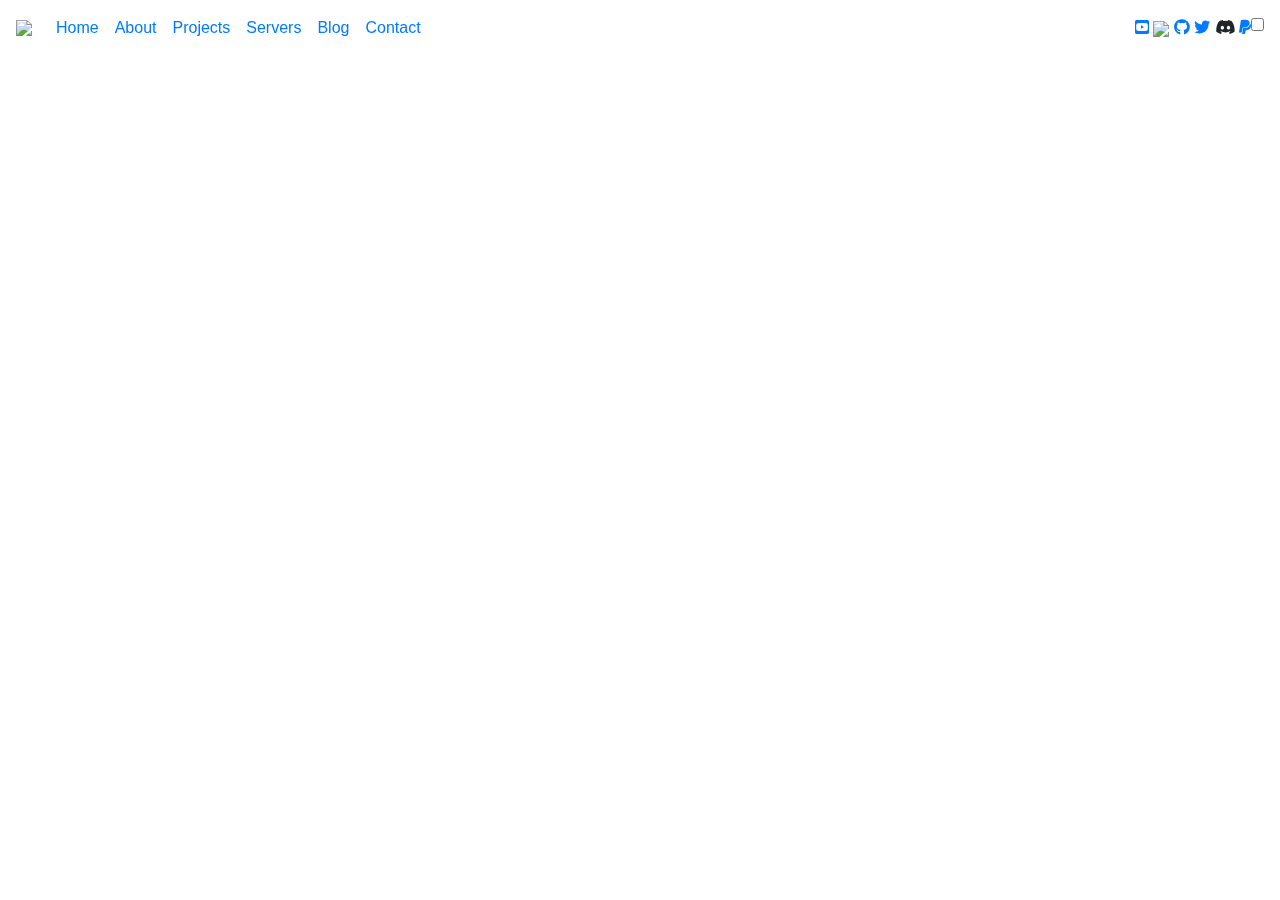
==== digiweb/templates/index.html @ 7f2bff89 "Added templating" ====
<html>
    <head>
        <meta charset="UTF-8">
        <meta name="viewport" content="width=device-width, initial-scale=1.0">
        <meta http-equiv="X-UA-Compatible" content="ie=edge">
        <title>DigiDuncan | Content Creator</title>

        <!-- Local styles -->
        <link rel="stylesheet" href="static/css/index_styles.css">

        <!-- Font Awesome - https://github.com/FortAwesome/Font-Awesome/tree/5.8.2 -->
        <script src="https://kit.fontawesome.com/3976b8e6c9.js" crossorigin="anonymous"></script>
        <link rel="stylesheet" href="https://use.fontawesome.com/releases/v5.8.2/css/all.css">

        <!-- Material Design for Bootstrap - https://github.com/mdbootstrap/bootstrap-material-design/tree/4.8.10 -->
        <link href="https://cdnjs.cloudflare.com/ajax/libs/mdbootstrap/4.8.10/css/mdb.min.css" rel="stylesheet">

        <!-- OverlayScrollbars - https://github.com/KingSora/OverlayScrollbars/tree/v1.9.1 -->
        <link rel="stylesheet" href="https://cdnjs.cloudflare.com/ajax/libs/overlayscrollbars/1.9.1/css/OverlayScrollbars.min.css" integrity="sha256-CoItLcnW1HE8FINmwgvvoJ8hfjaGLefJgKKUfMRbn1I=" crossorigin="anonymous" />

        <!-- Animate on scroll - https://github.com/michalsnik/aos -->
        <link rel="stylesheet" href="https://unpkg.com/aos@next/dist/aos.css" />

        <!-- Local fonts -->
        <link rel="stylesheet" href="static/fonts/stylesheet.css" />

        <!-- Hamburgers - https://jonsuh.com/hamburgers -->
        <link rel="stylesheet" href="https://raw.githack.com/jonsuh/hamburgers/master/dist/hamburgers.min.css">

        <!-- Tippy.js - https://github.com/atomiks/tippyjs/tree/v3.0.6 -->
        <link rel="stylesheet" href="https://unpkg.com/tippy.js@3.0.6/dist/tippy.css">
        <script src="https://unpkg.com/tippy.js@3.0.6/dist/tippy.all.min.js"></script>

        <!-- NOTY - https://github.com/needim/noty/tree/v3.1.4 -->
        <link rel="stylesheet" href="https://cdnjs.cloudflare.com/ajax/libs/noty/3.1.4/noty.css" integrity="sha256-p+PhKJEDqN9f5n04H+wNtGonV2pTXGmB4Zr7PZ3lJ/w=" crossorigin="anonymous" />

        <!-- Bootstrap - https://github.com/twbs/bootstrap/tree/v4.3.1 -->
        <link rel="stylesheet" href="https://stackpath.bootstrapcdn.com/bootstrap/4.3.1/css/bootstrap.min.css" integrity="sha384-ggOyR0iXCbMQv3Xipma34MD+dH/1fQ784/j6cY/iJTQUOhcWr7x9JvoRxT2MZw1T" crossorigin="anonymous">
    </head>
    <body>
        <nav class="navbar fixed-top navbar-expand-lg">
            <a class="navbar-brand" href="#">
                <img src="static/images/logos/logo_dd.svg">
            </a>
            <button class="navbar-toggler hamburger hamburger--slider" type="button" data-toggle="collapse" data-target="#ddNavbarToggle" aria-controls="#ddNavbarToggle" aria-expanded="false">
                <span class="hamburger-box">
                    <span class="hamburger-inner"></span>
                </span>
            </button>
            <div class="collapse navbar-collapse" id="ddNavbarToggle">
                <ul class="navbar-nav mr-auto">
                    <li class="nav-item">
                        <a class="nav-link waves-effect waves-dark" href="#">Home</a>
                    </li>
                    <li class="nav-item">
                        <a class="nav-link waves-effect waves-dark" href="#">About</a>
                    </li>
                    <li class="nav-item">
                        <a class="nav-link waves-effect waves-dark" href="#">Projects</a>
                    </li>
                    <li class="nav-item">
                        <a class="nav-link waves-effect waves-dark" href="#">Servers</a>
                    </li>
                    <li class="nav-item">
                        <a class="nav-link waves-effect waves-dark" href="#">Blog</a>
                    </li>
                    <li class="nav-item">
                        <a class="nav-link waves-effect waves-dark" href="#">Contact</a>
                    </li>
                    <li class="nav-item dropdown"></li>
                </ul>
                <div class="dd-social-ts-container float-right">
                </div>
                <div class="nav-item socials-container">
                  <span class="socials">
                    <a class="social-icon" href="http://www.youtube.com/DigiDuncan"><i class="fab fa-youtube-square"></i></a>
                    <a class="social-icon" href="http://www.mixer.com/DigiDuncan"><img class="mixer-icon" src="static/images/logos/mixer.svg"></a>
                    <a class="social-icon" href="http://www.github.com/DigiDuncan"><i class="fab fa-github"></i></a>
                    <a class="social-icon" href="http://www.twitter.com/DigiDuncan"><i class="fab fa-twitter"></i></a>
                    <a class="social-icon"><i id="CTC" onclick="CopyPaste()" data-clipboard-text="DigiDuncan#4979" class="fab fa-discord"></i></a>
                    <a class="social-icon" href="http://donate.digiduncan.com/"><i class="fab fa-paypal"></i></a>
                  </span>
                </div>
                <div class="theme-switch-wrapper">
                    <label class="theme-switch" for="checkbox">
                        <input type="checkbox" id="checkbox" />
                        <div class="slider round"></div>
                    </label>
                </div>
            </div>
        </nav>
        <div data-aos="fade-right" class="dd-landing-container">
            <div class="dd-landing">
                <div class="dd-mas-container">
                    <img class="dd-mas" style="user-select: none;" src="static/images/mascot/cutedigi.png"></img>
                </div>
                <h1 class="welcome"><span class="dd-head">Hi!</span> I'm DigiDuncan.</h1>
                <p class="paragraph" style="font-size: 1.5em">Lorem ipsum dolor sit amet, consectetur adipiscing elit. Aliquam placerat, sem at pulvinar tincidunt, odio ante varius eros, a pretium quam nunc eget magna. Aliquam erat volutpat. Nunc ultricies elementum laoreet. Nulla ornare dignissim magna, quis rutrum purus consectetur ut. Cras mauris mauris, fermentum vitae turpis a, ornare ornare leo. Donec lectus purus, imperdiet vitae facilisis at, imperdiet quis ipsum. Curabitur non nisl fringilla, scelerisque justo ac, tincidunt mi. Nulla ut justo erat. Sed lectus urna, ultricies at velit vel, mattis pharetra nisi. In viverra arcu ex, vitae interdum dui imperdiet vel. Quisque purus nisl, consectetur sed purus at, ultrices scelerisque est. Praesent eu turpis nec arcu ornare auctor.</p>
            </div>
        </div>
    </body>

    <!-- jQuery - https://github.com/jquery/jquery/tree/3.4.1 (required by bootstrap) -->
    <script type="text/javascript" src="https://cdnjs.cloudflare.com/ajax/libs/jquery/3.4.1/jquery.min.js"></script>

    <!-- Popper - https://github.com/popperjs/popper-core/tree/v1.14.4 (required by bootstrap) -->
    <script type="text/javascript" src="https://cdnjs.cloudflare.com/ajax/libs/popper.js/1.14.4/umd/popper.min.js"></script>

    <!-- Bootstrap - https://github.com/twbs/bootstrap/tree/v4.3.1 -->
    <script type="text/javascript" src="https://cdnjs.cloudflare.com/ajax/libs/twitter-bootstrap/4.3.1/js/bootstrap.min.js"></script>

    <!-- Material Design for Bootstrap - https://github.com/mdbootstrap/bootstrap-material-design/tree/4.8.10 -->
    <script type="text/javascript" src="https://cdnjs.cloudflare.com/ajax/libs/mdbootstrap/4.8.10/js/mdb.min.js"></script>

    <!-- NOTY - https://github.com/needim/noty/tree/v3.1.4 -->
    <script src="https://cdnjs.cloudflare.com/ajax/libs/noty/3.1.4/noty.min.js" integrity="sha256-ITwLtH5uF4UlWjZ0mdHOhPwDpLoqxzfFCZXn1wE56Ps=" crossorigin="anonymous"></script>

    <!-- Animate on scroll - https://github.com/michalsnik/aos -->
    <script src="https://unpkg.com/aos@next/dist/aos.js"></script>

    <!-- clipboard.js - https://github.com/zenorocha/clipboard.js -->
    <script src="https://cdn.jsdelivr.net/npm/clipboard@2/dist/clipboard.min.js"></script>

    <!-- Local scripts -->
    <script src="static/js/index.js"></script>

    <!-- NOTY - https://github.com/needim/noty/tree/v3.1.4 -->
    <script src="https://raw.githack.com/needim/noty/master/lib/noty.js" charset="utf-8"></script>

    <!-- mo · js - https://github.com/mojs/mojs -->
    <script src="https://cdn.jsdelivr.net/npm/@mojs/core"></script>

    <!-- OverlayScrollbars - https://github.com/KingSora/OverlayScrollbars/tree/v1.9.1 -->
    <script src="https://cdnjs.cloudflare.com/ajax/libs/overlayscrollbars/1.9.1/js/OverlayScrollbars.min.js" integrity="sha256-rzR7VVyOa7Wrt/l5HRR59pwLXXHvHUjuKpjVt231WfY=" crossorigin="anonymous"></script>
</html>
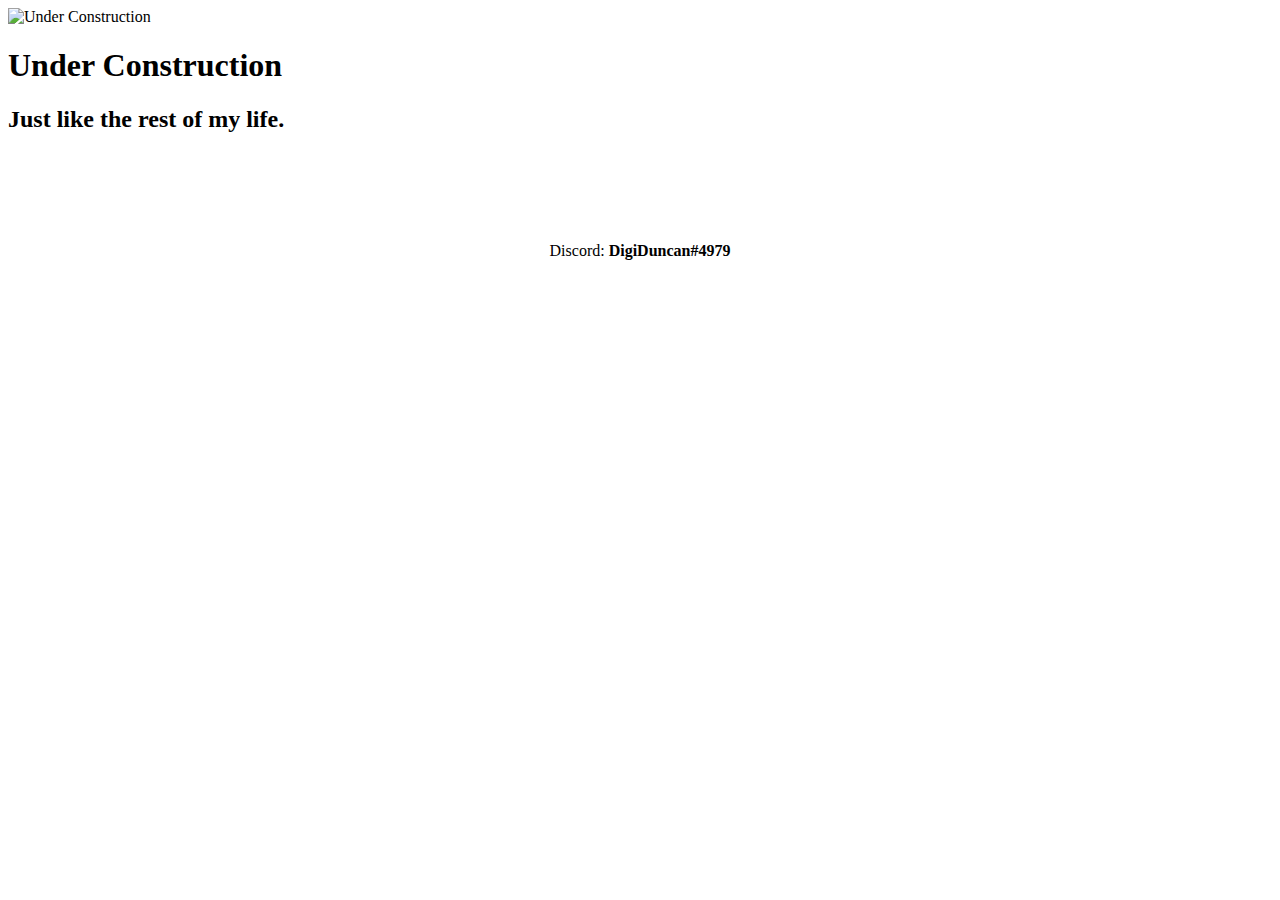
==== commit 74d10bee: "Port the under construction site over." ====
--- a/digiweb/templates/index.html
+++ b/digiweb/templates/index.html
@@ -1,135 +1,24 @@
+<!doctype html>
 <html>
-    <head>
-        <meta charset="UTF-8">
-        <meta name="viewport" content="width=device-width, initial-scale=1.0">
-        <meta http-equiv="X-UA-Compatible" content="ie=edge">
-        <title>DigiDuncan | Content Creator</title>
+<head>
+    <meta charset="utf-8">
+    <title>DigiDuncan | Under Construction!</title>
+    <meta name="description" content="DigiDuncan.com, but, you know, not done.">
+    <meta name="author" content="DigiDuncan">
+    <link rel="stylesheet" href="static/css/styles.css">
+</head>
+<body class="undercon">
+    <!-- Scripts -->
+    <script src="https://kit.fontawesome.com/3976b8e6c9.js" crossorigin="anonymous"></script>
 
-        <!-- Local styles -->
-        <link rel="stylesheet" href="static/css/index_styles.css">
-
-        <!-- Font Awesome - https://github.com/FortAwesome/Font-Awesome/tree/5.8.2 -->
-        <script src="https://kit.fontawesome.com/3976b8e6c9.js" crossorigin="anonymous"></script>
-        <link rel="stylesheet" href="https://use.fontawesome.com/releases/v5.8.2/css/all.css">
-
-        <!-- Material Design for Bootstrap - https://github.com/mdbootstrap/bootstrap-material-design/tree/4.8.10 -->
-        <link href="https://cdnjs.cloudflare.com/ajax/libs/mdbootstrap/4.8.10/css/mdb.min.css" rel="stylesheet">
-
-        <!-- OverlayScrollbars - https://github.com/KingSora/OverlayScrollbars/tree/v1.9.1 -->
-        <link rel="stylesheet" href="https://cdnjs.cloudflare.com/ajax/libs/overlayscrollbars/1.9.1/css/OverlayScrollbars.min.css" integrity="sha256-CoItLcnW1HE8FINmwgvvoJ8hfjaGLefJgKKUfMRbn1I=" crossorigin="anonymous" />
-
-        <!-- Animate on scroll - https://github.com/michalsnik/aos -->
-        <link rel="stylesheet" href="https://unpkg.com/aos@next/dist/aos.css" />
-
-        <!-- Local fonts -->
-        <link rel="stylesheet" href="static/fonts/stylesheet.css" />
-
-        <!-- Hamburgers - https://jonsuh.com/hamburgers -->
-        <link rel="stylesheet" href="https://raw.githack.com/jonsuh/hamburgers/master/dist/hamburgers.min.css">
-
-        <!-- Tippy.js - https://github.com/atomiks/tippyjs/tree/v3.0.6 -->
-        <link rel="stylesheet" href="https://unpkg.com/tippy.js@3.0.6/dist/tippy.css">
-        <script src="https://unpkg.com/tippy.js@3.0.6/dist/tippy.all.min.js"></script>
-
-        <!-- NOTY - https://github.com/needim/noty/tree/v3.1.4 -->
-        <link rel="stylesheet" href="https://cdnjs.cloudflare.com/ajax/libs/noty/3.1.4/noty.css" integrity="sha256-p+PhKJEDqN9f5n04H+wNtGonV2pTXGmB4Zr7PZ3lJ/w=" crossorigin="anonymous" />
-
-        <!-- Bootstrap - https://github.com/twbs/bootstrap/tree/v4.3.1 -->
-        <link rel="stylesheet" href="https://stackpath.bootstrapcdn.com/bootstrap/4.3.1/css/bootstrap.min.css" integrity="sha384-ggOyR0iXCbMQv3Xipma34MD+dH/1fQ784/j6cY/iJTQUOhcWr7x9JvoRxT2MZw1T" crossorigin="anonymous">
-    </head>
-    <body>
-        <nav class="navbar fixed-top navbar-expand-lg">
-            <a class="navbar-brand" href="#">
-                <img src="static/images/logos/logo_dd.svg">
-            </a>
-            <button class="navbar-toggler hamburger hamburger--slider" type="button" data-toggle="collapse" data-target="#ddNavbarToggle" aria-controls="#ddNavbarToggle" aria-expanded="false">
-                <span class="hamburger-box">
-                    <span class="hamburger-inner"></span>
-                </span>
-            </button>
-            <div class="collapse navbar-collapse" id="ddNavbarToggle">
-                <ul class="navbar-nav mr-auto">
-                    <li class="nav-item">
-                        <a class="nav-link waves-effect waves-dark" href="#">Home</a>
-                    </li>
-                    <li class="nav-item">
-                        <a class="nav-link waves-effect waves-dark" href="#">About</a>
-                    </li>
-                    <li class="nav-item">
-                        <a class="nav-link waves-effect waves-dark" href="#">Projects</a>
-                    </li>
-                    <li class="nav-item">
-                        <a class="nav-link waves-effect waves-dark" href="#">Servers</a>
-                    </li>
-                    <li class="nav-item">
-                        <a class="nav-link waves-effect waves-dark" href="#">Blog</a>
-                    </li>
-                    <li class="nav-item">
-                        <a class="nav-link waves-effect waves-dark" href="#">Contact</a>
-                    </li>
-                    <li class="nav-item dropdown"></li>
-                </ul>
-                <div class="dd-social-ts-container float-right">
-                </div>
-                <div class="nav-item socials-container">
-                  <span class="socials">
-                    <a class="social-icon" href="http://www.youtube.com/DigiDuncan"><i class="fab fa-youtube-square"></i></a>
-                    <a class="social-icon" href="http://www.mixer.com/DigiDuncan"><img class="mixer-icon" src="static/images/logos/mixer.svg"></a>
-                    <a class="social-icon" href="http://www.github.com/DigiDuncan"><i class="fab fa-github"></i></a>
-                    <a class="social-icon" href="http://www.twitter.com/DigiDuncan"><i class="fab fa-twitter"></i></a>
-                    <a class="social-icon"><i id="CTC" onclick="CopyPaste()" data-clipboard-text="DigiDuncan#4979" class="fab fa-discord"></i></a>
-                    <a class="social-icon" href="http://donate.digiduncan.com/"><i class="fab fa-paypal"></i></a>
-                  </span>
-                </div>
-                <div class="theme-switch-wrapper">
-                    <label class="theme-switch" for="checkbox">
-                        <input type="checkbox" id="checkbox" />
-                        <div class="slider round"></div>
-                    </label>
-                </div>
-            </div>
-        </nav>
-        <div data-aos="fade-right" class="dd-landing-container">
-            <div class="dd-landing">
-                <div class="dd-mas-container">
-                    <img class="dd-mas" style="user-select: none;" src="static/images/mascot/cutedigi.png"></img>
-                </div>
-                <h1 class="welcome"><span class="dd-head">Hi!</span> I'm DigiDuncan.</h1>
-                <p class="paragraph" style="font-size: 1.5em">Lorem ipsum dolor sit amet, consectetur adipiscing elit. Aliquam placerat, sem at pulvinar tincidunt, odio ante varius eros, a pretium quam nunc eget magna. Aliquam erat volutpat. Nunc ultricies elementum laoreet. Nulla ornare dignissim magna, quis rutrum purus consectetur ut. Cras mauris mauris, fermentum vitae turpis a, ornare ornare leo. Donec lectus purus, imperdiet vitae facilisis at, imperdiet quis ipsum. Curabitur non nisl fringilla, scelerisque justo ac, tincidunt mi. Nulla ut justo erat. Sed lectus urna, ultricies at velit vel, mattis pharetra nisi. In viverra arcu ex, vitae interdum dui imperdiet vel. Quisque purus nisl, consectetur sed purus at, ultrices scelerisque est. Praesent eu turpis nec arcu ornare auctor.</p>
-            </div>
-        </div>
-    </body>
-
-    <!-- jQuery - https://github.com/jquery/jquery/tree/3.4.1 (required by bootstrap) -->
-    <script type="text/javascript" src="https://cdnjs.cloudflare.com/ajax/libs/jquery/3.4.1/jquery.min.js"></script>
-
-    <!-- Popper - https://github.com/popperjs/popper-core/tree/v1.14.4 (required by bootstrap) -->
-    <script type="text/javascript" src="https://cdnjs.cloudflare.com/ajax/libs/popper.js/1.14.4/umd/popper.min.js"></script>
-
-    <!-- Bootstrap - https://github.com/twbs/bootstrap/tree/v4.3.1 -->
-    <script type="text/javascript" src="https://cdnjs.cloudflare.com/ajax/libs/twitter-bootstrap/4.3.1/js/bootstrap.min.js"></script>
-
-    <!-- Material Design for Bootstrap - https://github.com/mdbootstrap/bootstrap-material-design/tree/4.8.10 -->
-    <script type="text/javascript" src="https://cdnjs.cloudflare.com/ajax/libs/mdbootstrap/4.8.10/js/mdb.min.js"></script>
-
-    <!-- NOTY - https://github.com/needim/noty/tree/v3.1.4 -->
-    <script src="https://cdnjs.cloudflare.com/ajax/libs/noty/3.1.4/noty.min.js" integrity="sha256-ITwLtH5uF4UlWjZ0mdHOhPwDpLoqxzfFCZXn1wE56Ps=" crossorigin="anonymous"></script>
-
-    <!-- Animate on scroll - https://github.com/michalsnik/aos -->
-    <script src="https://unpkg.com/aos@next/dist/aos.js"></script>
-
-    <!-- clipboard.js - https://github.com/zenorocha/clipboard.js -->
-    <script src="https://cdn.jsdelivr.net/npm/clipboard@2/dist/clipboard.min.js"></script>
-
-    <!-- Local scripts -->
-    <script src="static/js/index.js"></script>
-
-    <!-- NOTY - https://github.com/needim/noty/tree/v3.1.4 -->
-    <script src="https://raw.githack.com/needim/noty/master/lib/noty.js" charset="utf-8"></script>
-
-    <!-- mo · js - https://github.com/mojs/mojs -->
-    <script src="https://cdn.jsdelivr.net/npm/@mojs/core"></script>
-
-    <!-- OverlayScrollbars - https://github.com/KingSora/OverlayScrollbars/tree/v1.9.1 -->
-    <script src="https://cdnjs.cloudflare.com/ajax/libs/overlayscrollbars/1.9.1/js/OverlayScrollbars.min.js" integrity="sha256-rzR7VVyOa7Wrt/l5HRR59pwLXXHvHUjuKpjVt231WfY=" crossorigin="anonymous"></script>
-</html>
+    <!-- Actual website -->
+    <img class="undercon" src="static/images/digiconstruction.png" alt="Under Construction">
+    <h1 class="undercon">Under Construction</h1>
+    <h2 class="undercon">Just like the rest of my life.</h2>
+    <br> <br>
+    <center>
+    <span style="font-size: 2em; color: white;">
+    <a style="color: white;" href="http://www.youtube.com/DigiDuncan"><i class="fab fa-youtube fa-1x"></i></a> <b>|</b> <a style="color: white;" href="http://www.twitter.com/DigiDuncan"><i class="fab fa-twitter fa-1x"></i></a> <b>|</b> <a style="color: white;" href="http://www.github.com/DigiDuncan"><i class="fab fa-github fa-1x"></i></a>
+    </span>
+    <p class="undercon">Discord: <b>DigiDuncan#4979</b>
+</body>
